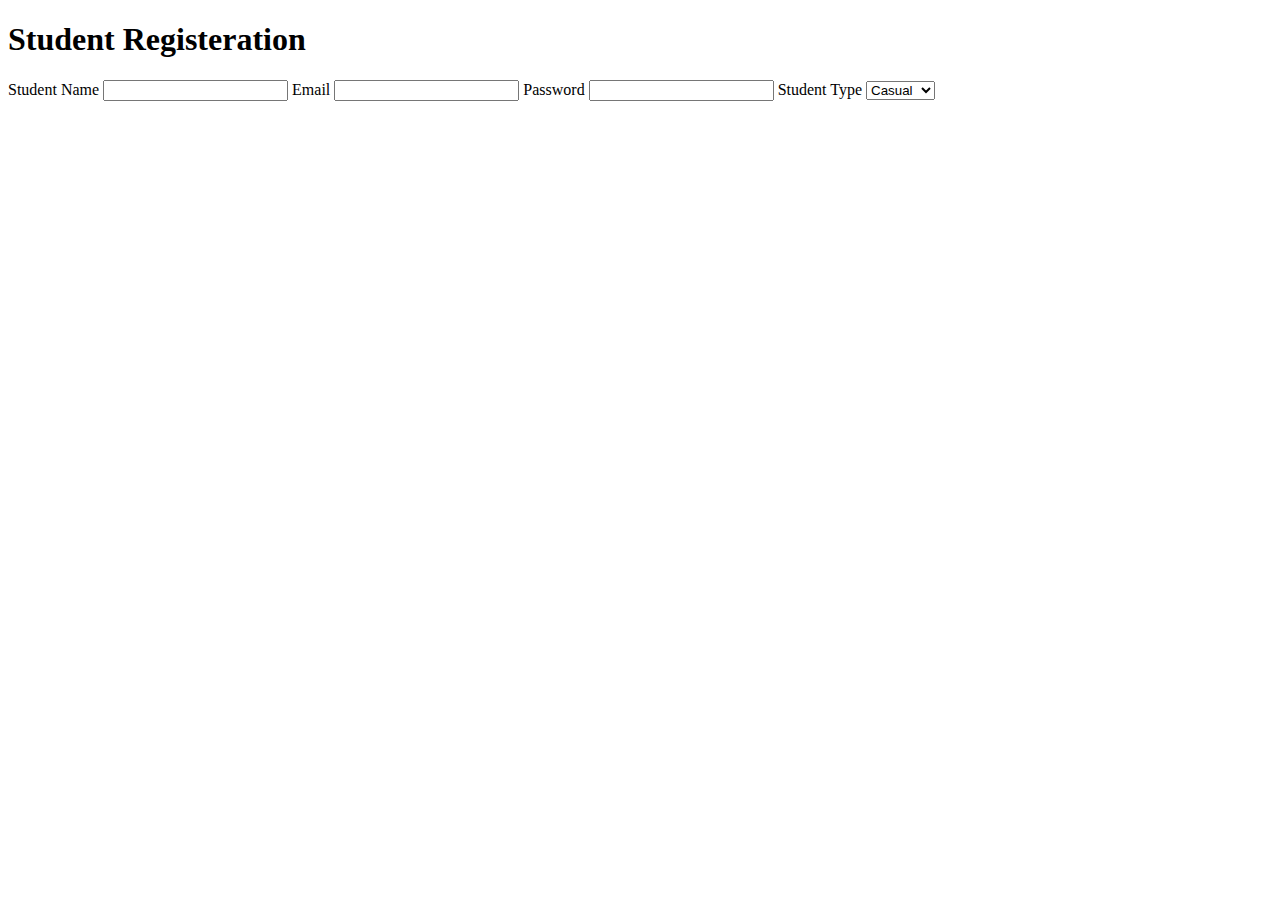
==== index.html @ 2f587555 "initial commit" ====
<!DOCTYPE html>
<html lang="en">
<head>
    <meta charset="UTF-8">
    <meta http-equiv="X-UA-Compatible" content="IE=edge">
    <meta name="viewport" content="width=device-width, initial-scale=1.0">
    <title>Register</title>
</head>
<body>
    <h1>Student Registeration</h1>
    <label for="name">Student Name</label>
    <input type="text" name="name" id="name">
    <label for="email">Email</label>
    <input type="email" name="email" id="email">
    <label for="password">Password</label>
    <input type="password" name="password" id="password">
    <label for="type">Student Type</label>
    <select name="type" id="type">
        <option value="casual">Casual</option>
        <option value="regular">Regular</option>
        <option value="serious">Serious</option>
    </select>
</body>
</html>
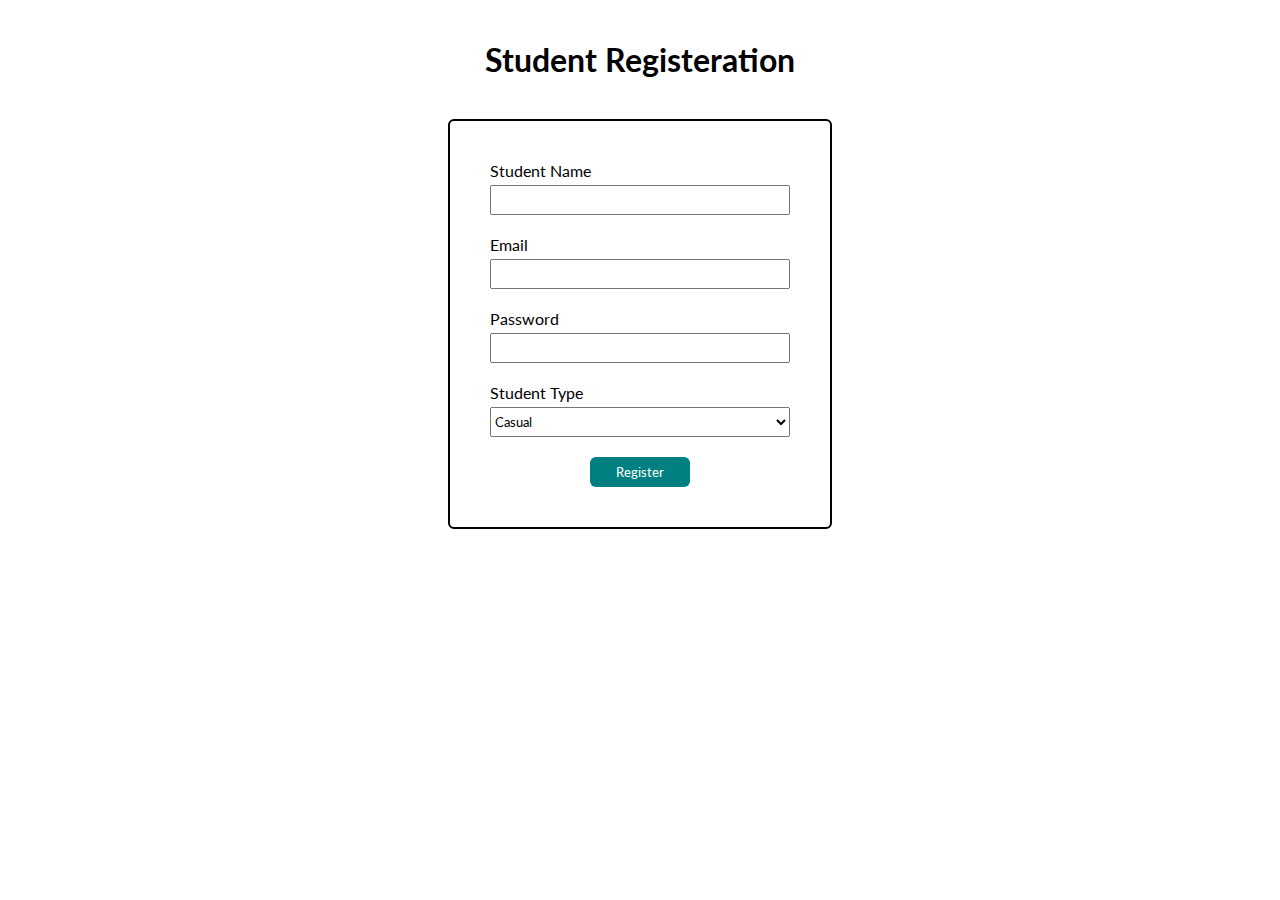
==== commit cc96c5e4: "done" ====
--- a/index.html
+++ b/index.html
@@ -4,21 +4,27 @@
     <meta charset="UTF-8">
     <meta http-equiv="X-UA-Compatible" content="IE=edge">
     <meta name="viewport" content="width=device-width, initial-scale=1.0">
+    <link rel="stylesheet" href="style.css">
     <title>Register</title>
 </head>
 <body>
-    <h1>Student Registeration</h1>
-    <label for="name">Student Name</label>
-    <input type="text" name="name" id="name">
-    <label for="email">Email</label>
-    <input type="email" name="email" id="email">
-    <label for="password">Password</label>
-    <input type="password" name="password" id="password">
-    <label for="type">Student Type</label>
-    <select name="type" id="type">
-        <option value="casual">Casual</option>
-        <option value="regular">Regular</option>
-        <option value="serious">Serious</option>
-    </select>
+    <section class="reg">
+        <h1>Student Registeration</h1>
+        <div class="reg-form">
+            <label for="name">Student Name</label>
+            <input type="text" name="name" id="name">
+            <label for="email">Email</label>
+            <input type="email" name="email" id="email">
+            <label for="password">Password</label>
+            <input type="password" name="password" id="password">
+            <label for="type">Student Type</label>
+            <select name="type" id="type">
+                <option value="casual">Casual</option>
+                <option value="regular">Regular</option>
+                <option value="serious">Serious</option>
+            </select>
+            <button class="reg-btn">Register</button>
+        </div>
+    </section>
 </body>
 </html>--- a/style.css
+++ b/style.css
@@ -0,0 +1,179 @@
+@import url('https://fonts.googleapis.com/css2?family=Lato:wght@100;300;400&display=swap');
+
+*{
+    box-sizing: border-box;
+    margin: 0;
+    padding: 0;
+    font-family: 'Lato', sans-serif;
+}
+
+.reg,.sign-in,.submit{
+    display: flex;
+    flex-direction: column;
+    justify-content: center;
+    align-items: center;
+}
+
+h1{
+    text-align: center;
+    padding: 40px;
+}
+
+.reg-form,.sign,.submit-form{
+    display: flex;
+    flex-direction: column;
+    border: #000 2px solid;
+    width: fit-content;
+    padding: 40px;
+    border-radius: 6px;
+}
+
+label{
+    margin: 20px 0 5px 0 ;
+}
+
+label:first-child{
+    margin-top: 0;
+}
+
+input, select{
+    width: 300px;
+    height: 30px;
+    outline: none;
+}
+
+.reg-btn,.sign-btn,.submit-btn{
+    width: 100px;
+    margin: 20px auto 0;
+    height: 30px;
+    background: #008080;
+    border: none;
+    color: #fff;
+    border-radius: 6px;
+}
+
+.date{
+    display: flex;
+    flex-direction: column;
+    margin-top: 20px;
+}
+
+.date-select{
+    display: flex;
+    justify-content: space-between;
+}
+
+.date-select select{
+    width: 48%;
+}
+
+.submit{
+    margin-top: 40px;
+}
+
+nav{
+    display: flex;
+    justify-content: flex-end;
+    background: #008080;
+    height: 8vh;
+    align-items: center;
+}
+
+.avatar{
+    width: 40px;
+    height: 40px;
+    border-radius: 50%;
+    margin-right: 10px;
+}
+
+.dropdown{
+    width: 20px;
+    height: 20px;
+    margin-right: 10px;
+}
+
+main{
+    display: flex;
+}
+
+.nav-panel{
+    width: 20%;
+    background: #008080;
+}
+
+.nav-panel div{
+    background: rgb(201, 201, 201);
+    color: #000;
+    padding: 15px;
+    margin-top: 10px;
+}
+
+.day h3{
+    text-align: center;
+    padding-bottom: 10px;
+}
+
+.day{
+    padding: 20px;
+    border: #000 1px solid;
+    border-radius: 6px;
+}
+
+.main-section{
+    width: 100%;
+}
+
+.week{
+    margin: 40px 0;
+}
+
+.week h2{
+    text-align: center;
+    padding-bottom: 20px;
+}
+
+.list-form{
+    display: flex;
+    justify-content: space-around ;
+    align-items: center;
+}
+
+.profile-info{
+    position: absolute;
+    right: 0;
+    top: 10;
+    background: #fff;
+    z-index: 2;
+    border: #000 1px solid;
+    border-radius: 6px;
+    padding: 10px;
+    height: fit-content;
+}
+
+.profile-info h2{
+    font-size: 1rem;
+    padding-bottom: 5px;
+}
+
+.profile-info #type{
+    background-color: #008080;
+    display: inline-block;
+    border-radius: 2px;
+    padding: 5px;
+    color: #fff;
+}
+
+hr{
+    margin-bottom: 5px;
+}
+
+.log-out{
+    display: flex;
+    align-items: center;
+}
+
+.log-out img{
+    margin-left: 10px;
+    width: 15px;
+    height: 15px;
+}
